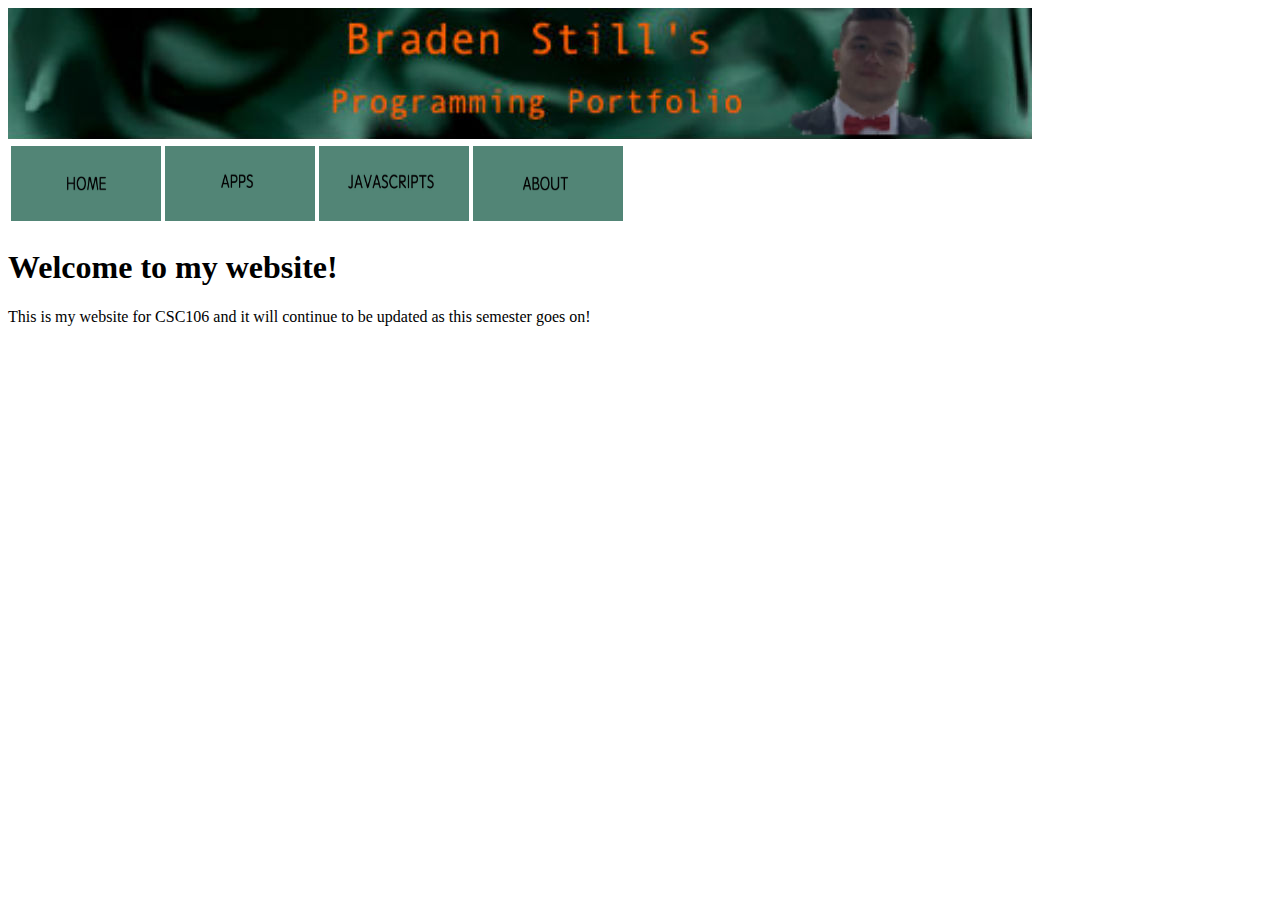
==== index.html @ 3af11592 "Update index.html" ====
<!DOCTYPE html>
<html>
    <head>
        <meta charset="utf-8">
        <title> Braden's Website</title>
        <link rel="stylesheet" type="text/css" href="style.css">
       
    </head>
    <body>
        <img src="banner.jpg" </img>
     
        <br> 
        <table>
    <tr>
            <td><a href="index.html"> <img src="home.jpg" style="width:150px;height:75px;"   </img> </a> </td>
        
      
       <td><a href="apps.html">    <img src="apps.jpg" style="width:150px;height:75px;" </img> </a></td>
        
      <td><a href="javascripts.html">   <img src= "java.jpg" style="width:150px;height:75px;" </img> </a></td>
        
     <td><a href="about.html">   <img src= "about.jpg" style="width:150px;height:75px;" </img> </a></td>
        
            </tr>
        </table>
        
        <h1> Welcome to my website!</h1>
        
        <p> This is my website for CSC106 and it will continue to be updated as this semester goes on!</p>
        
    </body>
</html>
---- style.css ----
h2 {
            color: rgb(0, 232, 15);
        }  
        
        body {
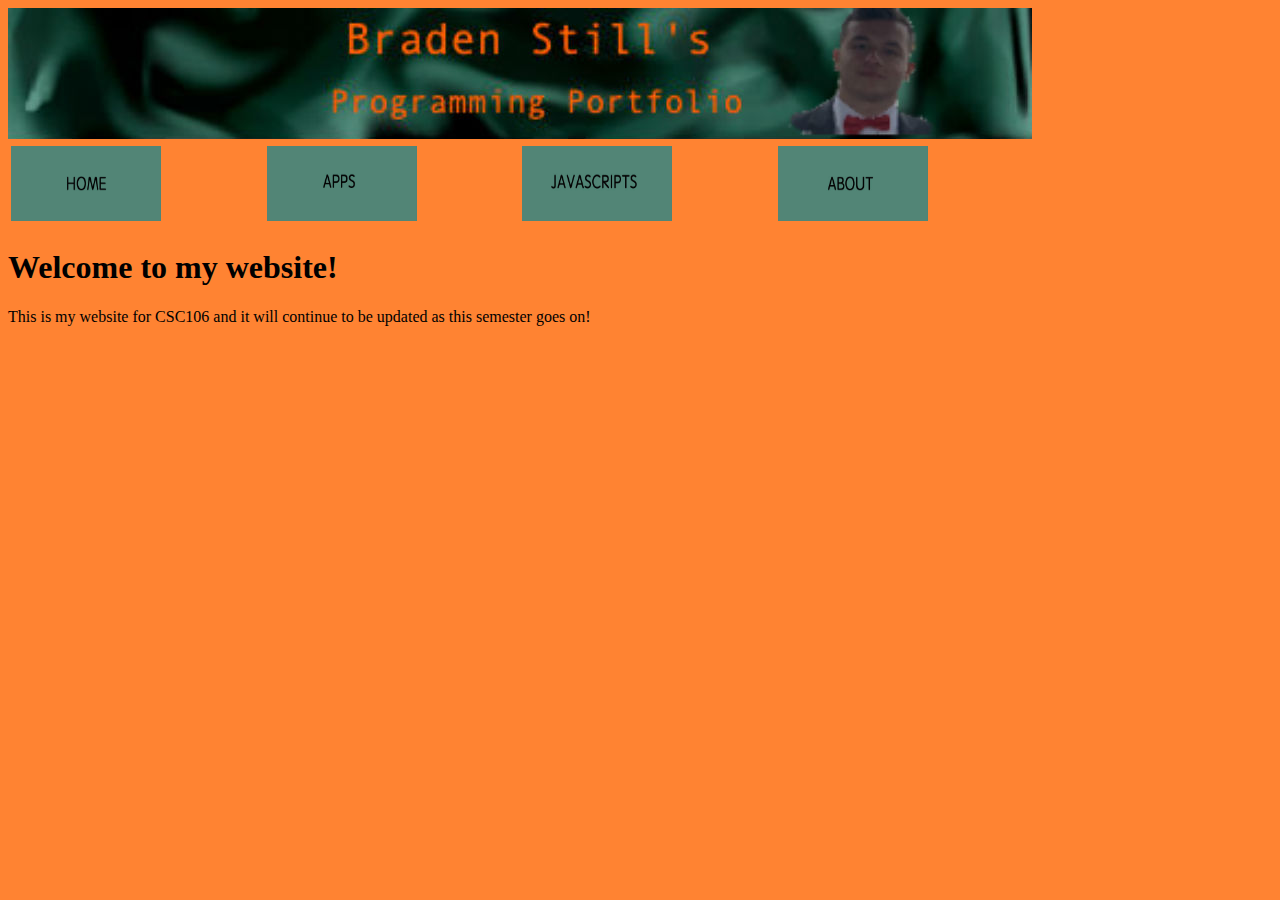
==== commit 4c341375: "Update index.html" ====
--- a/index.html
+++ b/index.html
@@ -10,16 +10,16 @@
         <img src="banner.jpg" </img>
      
         <br> 
-        <table>
+        <table id="buttons">
     <tr>
-            <td><a href="index.html"> <img src="home.jpg" style="width:150px;height:75px;"   </img> </a> </td>
+            <td id="but"><a href="index.html"> <img src="home.jpg" style="width:150px;height:75px;"   </img> </a> </td>
         
       
-       <td><a href="apps.html">    <img src="apps.jpg" style="width:150px;height:75px;" </img> </a></td>
+       <td id="but"><a href="apps.html">    <img src="apps.jpg" style="width:150px;height:75px;" </img> </a></td>
         
-      <td><a href="javascripts.html">   <img src= "java.jpg" style="width:150px;height:75px;" </img> </a></td>
+      <td id="but"><a href="javascripts.html">   <img src= "java.jpg" style="width:150px;height:75px;" </img> </a></td>
         
-     <td><a href="about.html">   <img src= "about.jpg" style="width:150px;height:75px;" </img> </a></td>
+     <td id="but"><a href="about.html">   <img src= "about.jpg" style="width:150px;height:75px;" </img> </a></td>
         
             </tr>
         </table>
--- a/style.css
+++ b/style.css
@@ -1,6 +1,3 @@
-  h2 {
-            color: rgb(0, 232, 15);
-        }  
-        
-        body {
-         
+body {background-color: #ff8332;}
+#buttons {width: 1024px;}
+
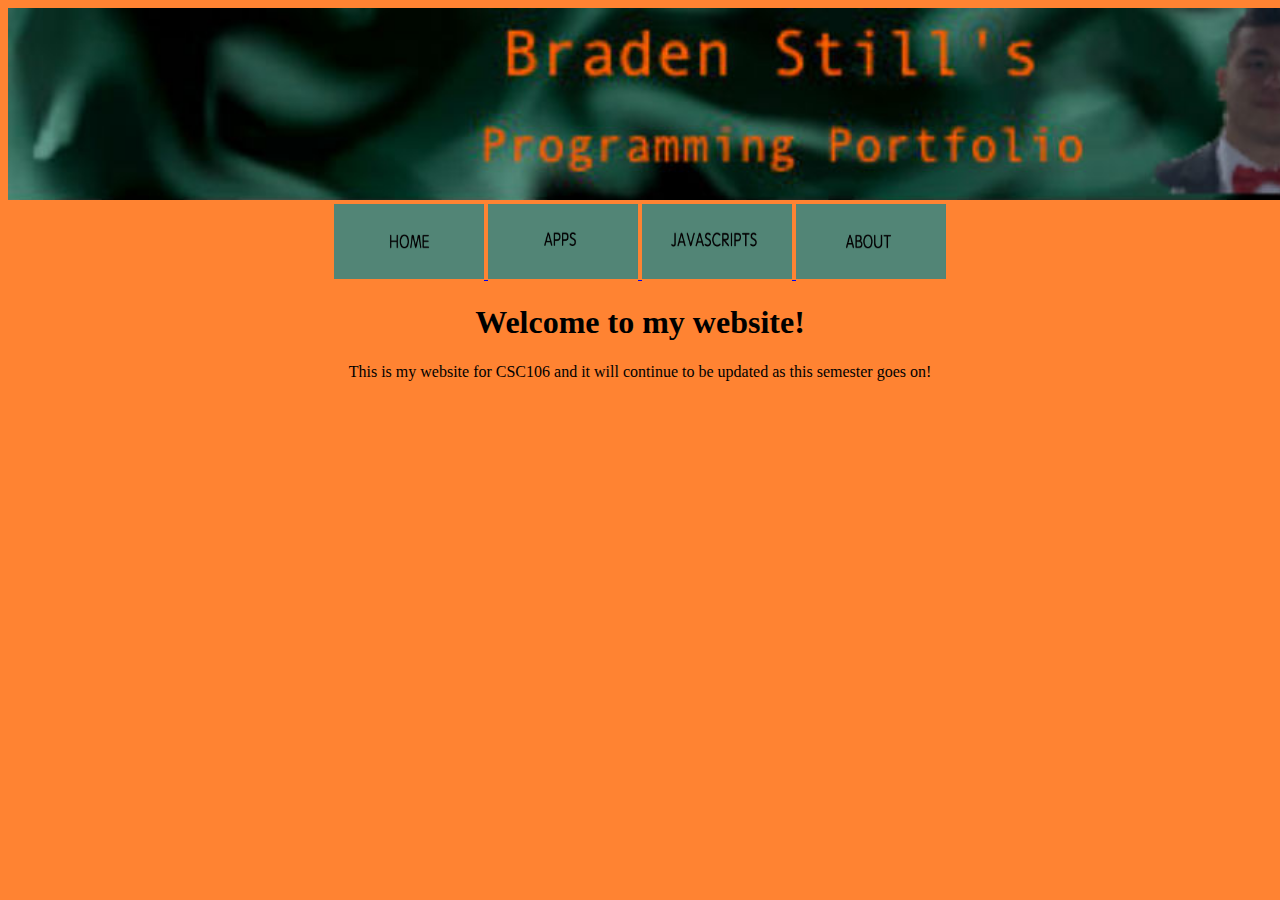
==== commit e9f273d4: "Update index.html" ====
--- a/index.html
+++ b/index.html
@@ -7,7 +7,7 @@
        
     </head>
     <body>
-        <img src="banner.jpg" </img>
+        <img src="banner.jpg" style="width:1500px;</img>
      
         <br> 
         <table id="buttons">
--- a/style.css
+++ b/style.css
@@ -1,3 +1,12 @@
 body {background-color: #ff8332;}
-#buttons {width: 1024px;}
-
+#buttons {width: 500px;}
+#but {width: 100px;}
+#but { text-align:center;}
+h1 {text-align:center;}
+h2 {text-align:center;}
+h3 {text-align:center;}
+body {text-align:center;}
+p {text-align:center;}
+#hunter-pic { float: left;
+            margin-right: 6px;
+  margin-bottom: 6px;}
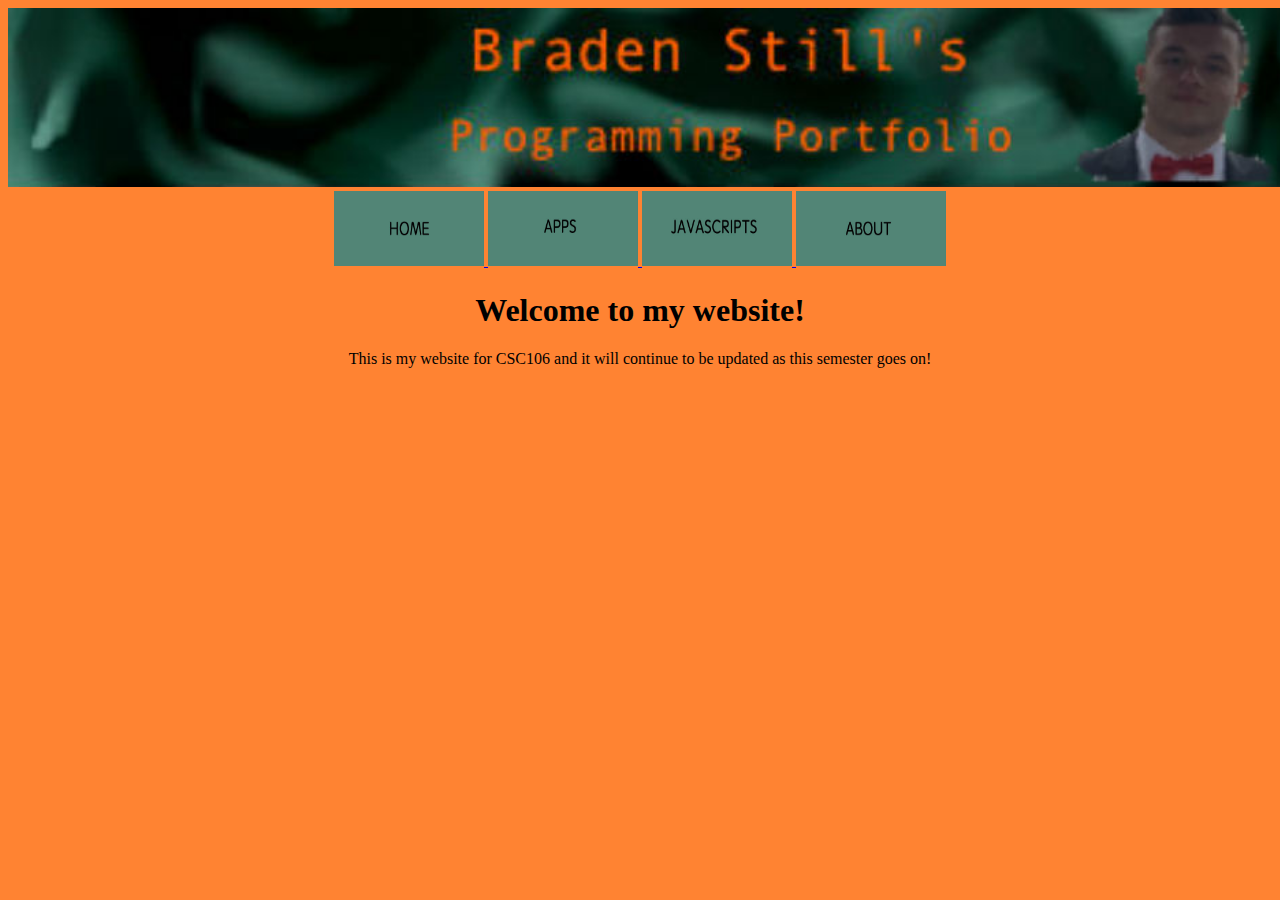
==== commit e1430539: "Update index.html" ====
--- a/index.html
+++ b/index.html
@@ -7,7 +7,7 @@
        
     </head>
     <body>
-        <img src="banner.jpg" style="width:1500px;</img>
+        <img src="banner.jpg" style="width:1400px;</img>
      
         <br> 
         <table id="buttons">
--- a/style.css
+++ b/style.css
@@ -1,6 +1,6 @@
 body {background-color: #ff8332;}
-#buttons {width: 500px;}
-#but {width: 100px;}
+#buttons {width: 1024px;}
+#but {width: 200px;}
 #but { text-align:center;}
 h1 {text-align:center;}
 h2 {text-align:center;}
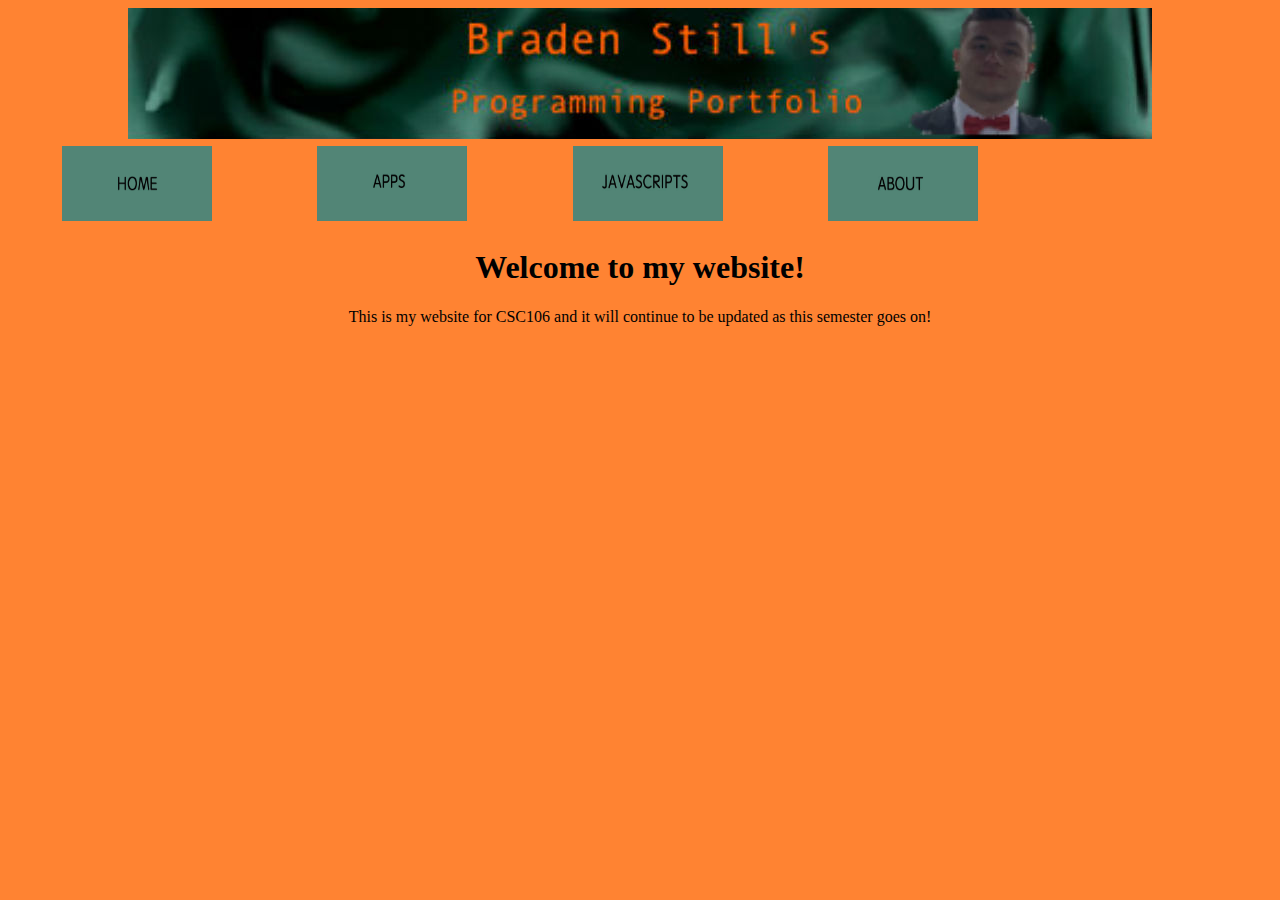
==== commit ead32a4e: "Update index.html" ====
--- a/index.html
+++ b/index.html
@@ -7,7 +7,7 @@
        
     </head>
     <body>
-        <img src="banner.jpg" style="width:1400px;</img>
+        <img src="banner.jpg"</img>
      
         <br> 
         <table id="buttons">
--- a/style.css
+++ b/style.css
@@ -1,7 +1,7 @@
 body {background-color: #ff8332;}
 #buttons {width: 1024px;}
 #but {width: 200px;}
-#but { text-align:center;}
+#buttons {text-align:center;}
 h1 {text-align:center;}
 h2 {text-align:center;}
 h3 {text-align:center;}
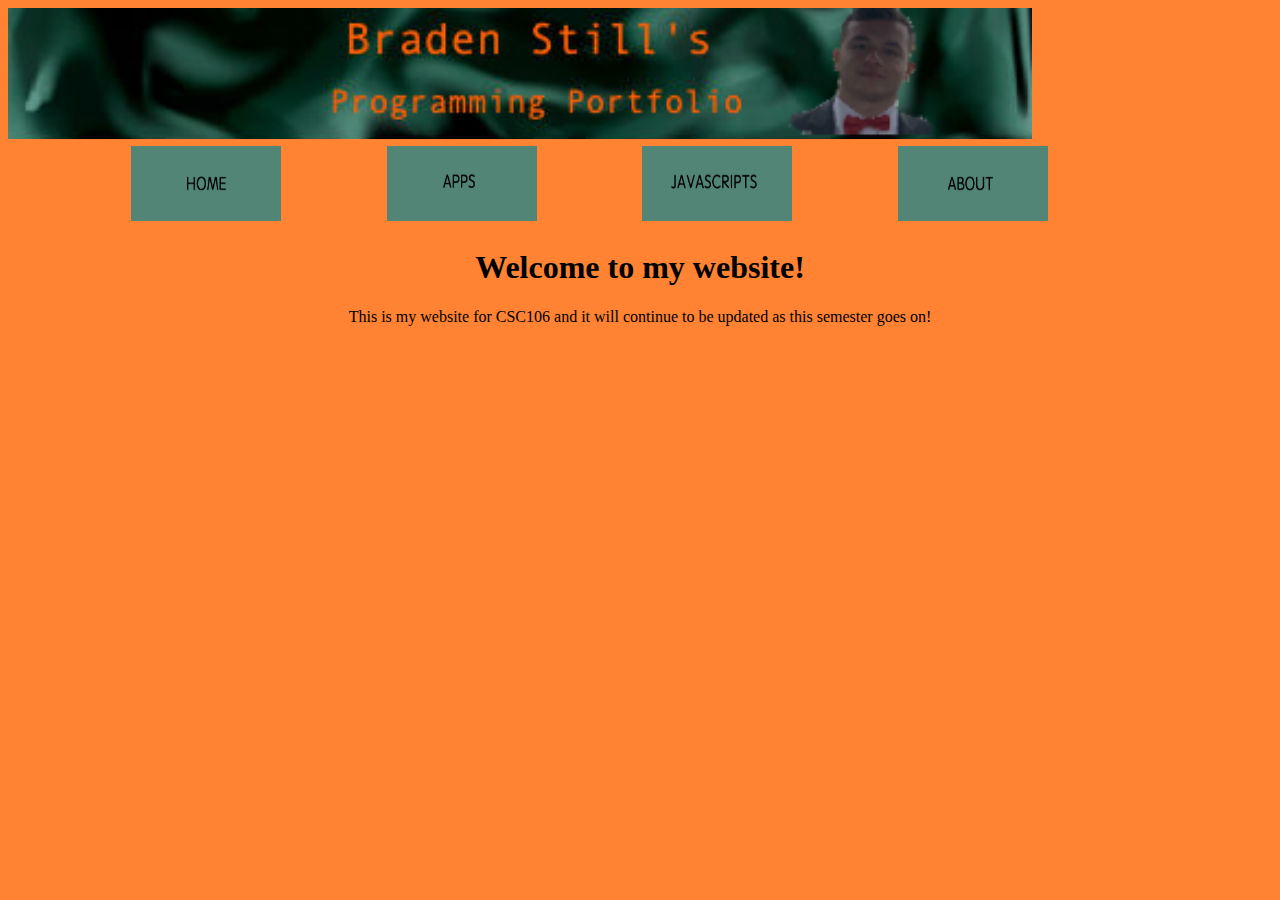
==== commit aff85b34: "Update index.html" ====
--- a/index.html
+++ b/index.html
@@ -10,7 +10,8 @@
         <img src="banner.jpg"</img>
      
         <br> 
-        <table id="buttons">
+        <table id="buttons"align="center" >
+       
     <tr>
             <td id="but"><a href="index.html"> <img src="home.jpg" style="width:150px;height:75px;"   </img> </a> </td>
         
--- a/style.css
+++ b/style.css
@@ -1,11 +1,10 @@
 body {background-color: #ff8332;}
-#buttons {width: 1024px;}
-#but {width: 200px;}
-#buttons {text-align:center;}
+#buttons {width: 1024px;}`
+#but {width: 200px; text-align:center;}
 h1 {text-align:center;}
 h2 {text-align:center;}
 h3 {text-align:center;}
-body {text-align:center;}
+
 p {text-align:center;}
 #hunter-pic { float: left;
             margin-right: 6px;
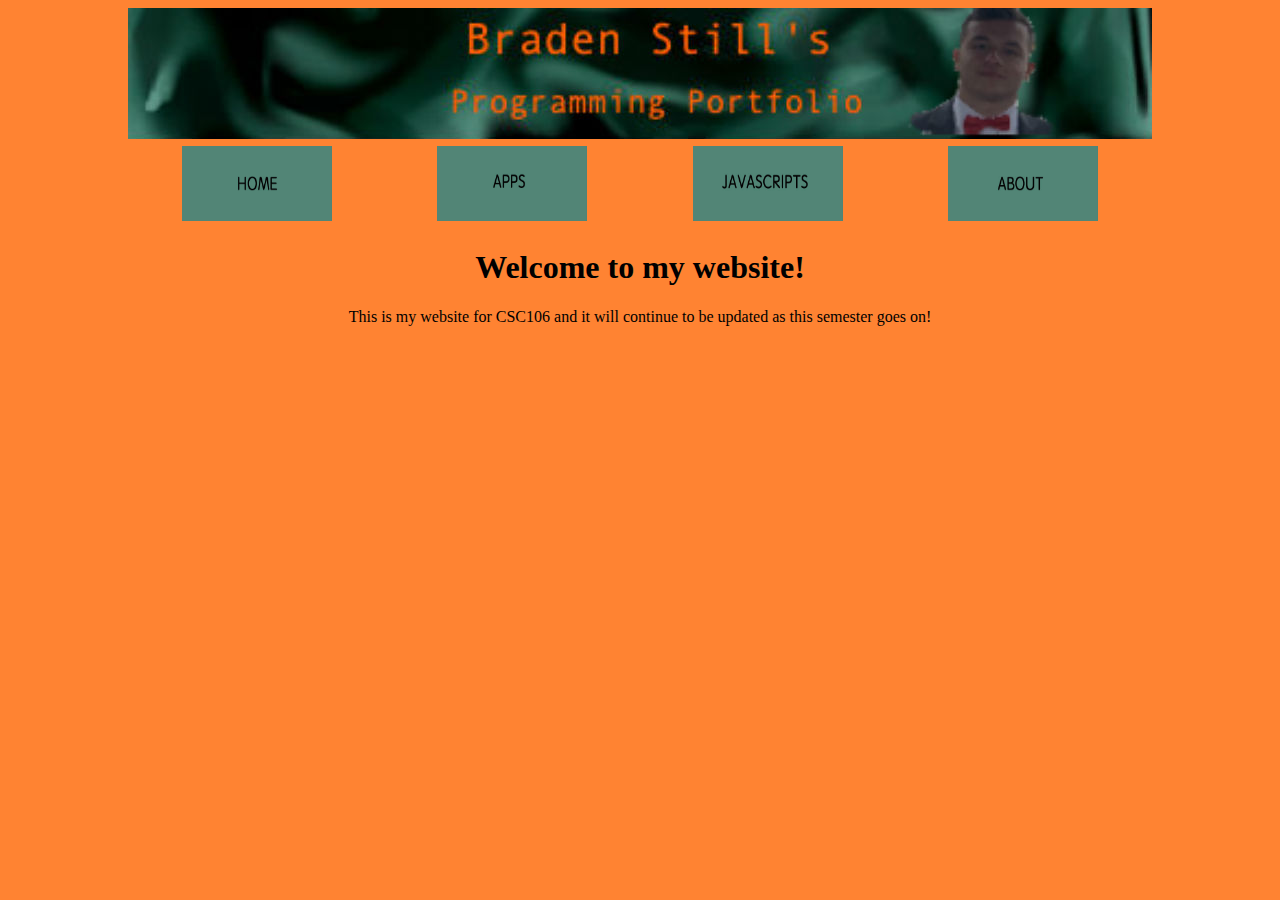
==== commit d76964cf: "Update index.html" ====
--- a/index.html
+++ b/index.html
@@ -7,7 +7,7 @@
        
     </head>
     <body>
-        <img src="banner.jpg"</img>
+        <img id="banner" src="banner.jpg"</img>
      
         <br> 
         <table id="buttons"align="center" >
--- a/style.css
+++ b/style.css
@@ -4,6 +4,7 @@
 h1 {text-align:center;}
 h2 {text-align:center;}
 h3 {text-align:center;}
+body {text-align:center;}
 
 p {text-align:center;}
 #hunter-pic { float: left;
